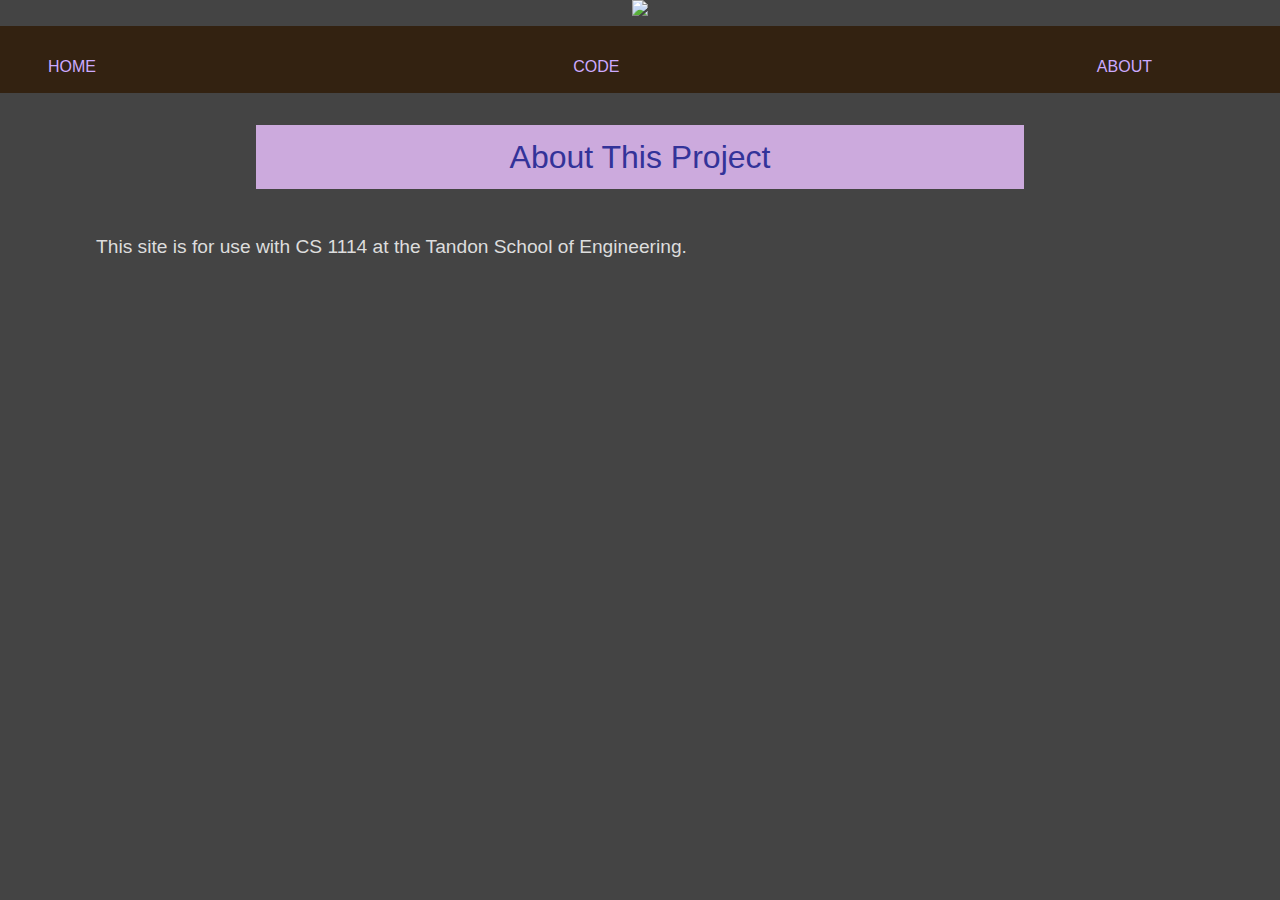
==== about.html @ 13c380c5 "Initial commit" ====
<html>
<!-- THIS FILE WAS GENERATED BY A SCRIPT: DO NOT EDIT IT! -->
    <head>
        <meta charset="UTF-8">
        <link href="style.css" rel="stylesheet" type="text/css"/>
        <title>
            About This Project
        </title>
    </head>

    <body>
        <div style="text-align:center">
            <figure class="logo">
				<img src="https://upload.wikimedia.org/wikipedia/commons/thumb/f/f8/Python_logo_and_wordmark.svg/200px-Python_logo_and_wordmark.svg.png">
            </figure>
        </div>

<ul class="menu">
    <li>
    <a href="index.html">HOME</a>
    </li>
    <li>
    <a href="code.html">CODE</a>
    </li>
    <li>
    <a href="about.html">ABOUT</a>
    </li>
</ul>
        <h1>
            About This Project
        </h1>

        <p>
            This site is for use with CS 1114 at the Tandon School of
            Engineering.
        </p>

    </body>
</html>
---- style.css ----
body {
    margin: 0;
    padding: 0;
    font-size: 100%;
    color: #ddd;
    background: #444;
    line-height: 2.0;
    font-family: Verdana, Geneva, sans-serif
}

table, th, td {
    border: 1px solid black;
    }
    th, td {
            padding: 15px;
    }

p {
    font-size: 1.2em;
    margin: .6em 6em .6em 5em;
    padding: 0;
    line-height: 140%;
}

hr {
    margin: 2em 12em 2em 12em;
}

ol, ul, dl, li {
    margin: 1.6em 8em .6em 3em;
}

ul.centered {
    list-style-position: inside;
}
.menu {
    margin: 1.6em 12em 0em 12em;
    list-style: none;
    padding: 0;
    margin: 0;
    display: flex;
    justify-content: space-between;
    background-color: #321;
}

a {
    text-decoration: none;
    color: #aaf;
}
a:link {
    color: #caf;
}
a:visited {
    color: #fac;
}

p.model {
/*    text-align: center; */
}

p.menu {
    text-align: center;
    margin: .4em 4em .8em 4em;
    font-size: 1.4em;
}

figure {
    margin: 1.4em 1em 1.4em 1em;
    text-align: center;
}
figure.logo {
    margin: 0em 0em .6em 0em;
}

figure figcaption {
    color: #69c;
    font-style: italic;
    margin: .8em 1em .8em 1em;
}

h1,h2,h3,h4,h5 {
    font-weight: 400;
}

h1 {
    margin: 1em 8em 1.4em 8em;
    text-align: center;
    font-size: 2em;
    color: #339;
    background-color: #cad;
}

h2 {
    font-size: 1.8em;
    margin: 1.4em 4em 1.3em 4em;
    color: #9cc;
}

h2.subhead {
    font-weight: normal;
    margin-top: 0;
}

h3 {
    font-size: 1.6em;
    margin: 1.4em 4em 1.3em 4em;
    color: #ecb;
}

h4 {
    font-size: 1.5em;
    margin: 1.4em .6em 1.2em 4em;
    color: #caf;
/*	text-align: center */
}

h5 {
    font-size: 1.4em;
    margin: 1.4em .6em 1.2em .6em;
    color: #faa;
}

summary.sum1 {
    font-size: 1.6em;
    color: #e69;
    margin: .8em 1.2em .8em 1.2em;
}

summary.sum2 {
    font-size: 1.5em;
    color: #acf;
    margin: .6em 1.2em .6em 2em;
}

summary.sum3 {
    font-size: 1.4em;
    color: #aac;
    margin: .4em 1.2em .4em 2.8em;
}

summary.sum4 {
    font-size: 1.3em;
    color: #fac;
    margin: .4em 1.2em .4em 2.8em;
}

summary.menu_sum {
    font-size: 1.4em;
    color: #fac;
    margin: .5em 0em .5em 0em;
}
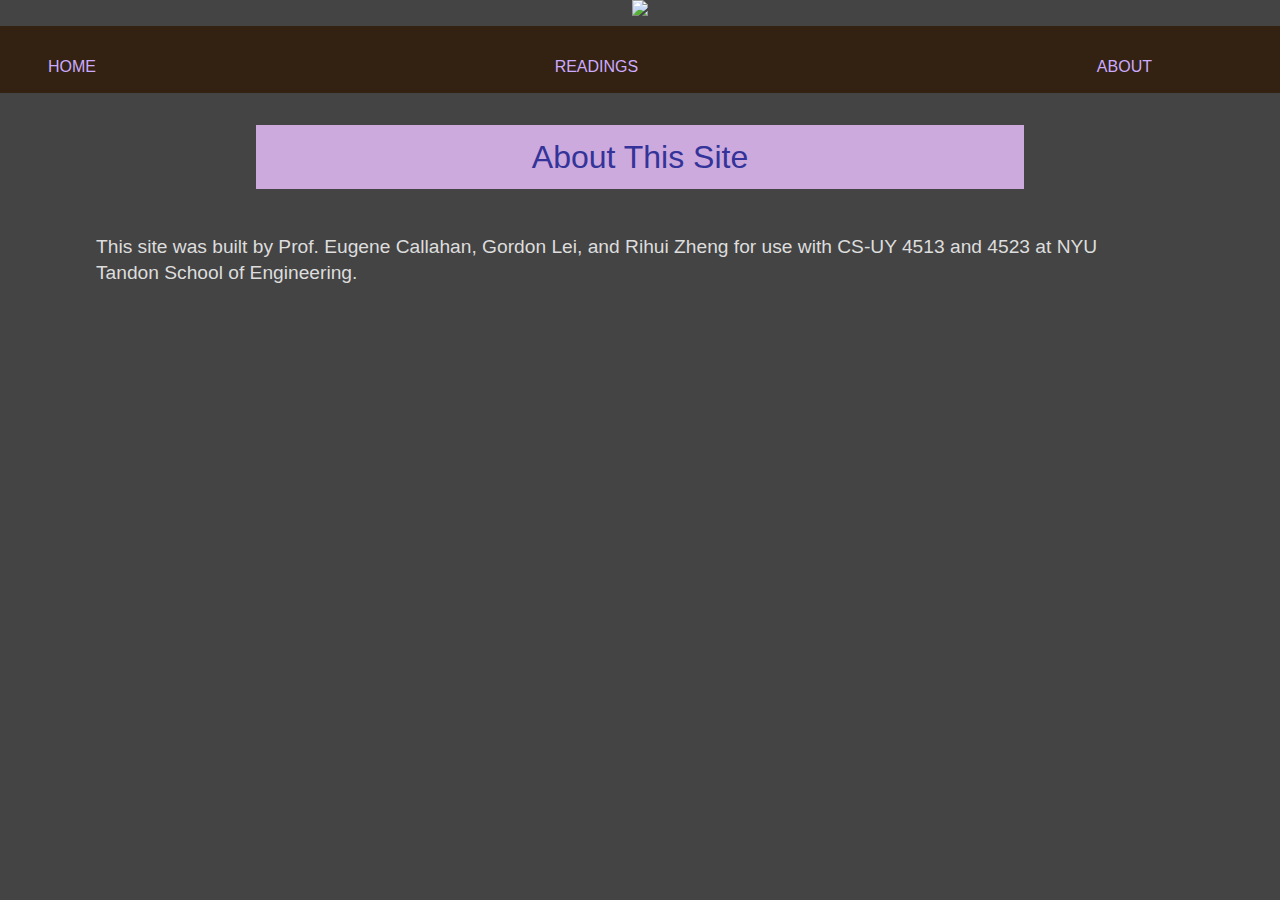
==== commit 3fdbf6e8: "Added about page and additional readings." ====
--- a/about.html
+++ b/about.html
@@ -4,14 +4,14 @@
         <meta charset="UTF-8">
         <link href="style.css" rel="stylesheet" type="text/css"/>
         <title>
-            About This Project
+            About This Site
         </title>
     </head>
 
-    <body>
+ <body>
         <div style="text-align:center">
             <figure class="logo">
-				<img src="https://upload.wikimedia.org/wikipedia/commons/thumb/f/f8/Python_logo_and_wordmark.svg/200px-Python_logo_and_wordmark.svg.png">
+				<img src="https://upload.wikimedia.org/wikipedia/commons/thumb/8/8f/Kernel_Layout.svg/192px-Kernel_Layout.svg.png">
             </figure>
         </div>
 
@@ -20,20 +20,14 @@
     <a href="index.html">HOME</a>
     </li>
     <li>
-    <a href="code.html">CODE</a>
+    <a href="readings.html">READINGS</a>
     </li>
     <li>
     <a href="about.html">ABOUT</a>
     </li>
 </ul>
-        <h1>
-            About This Project
-        </h1>
 
-        <p>
-            This site is for use with CS 1114 at the Tandon School of
-            Engineering.
-        </p>
-
-    </body>
+<h1>About This Site</h1>
+<p>This site was built by Prof. Eugene Callahan, Gordon Lei, and Rihui Zheng for use with CS-UY 4513 and 4523 at NYU Tandon School of Engineering.</p>
+</body>
 </html>
